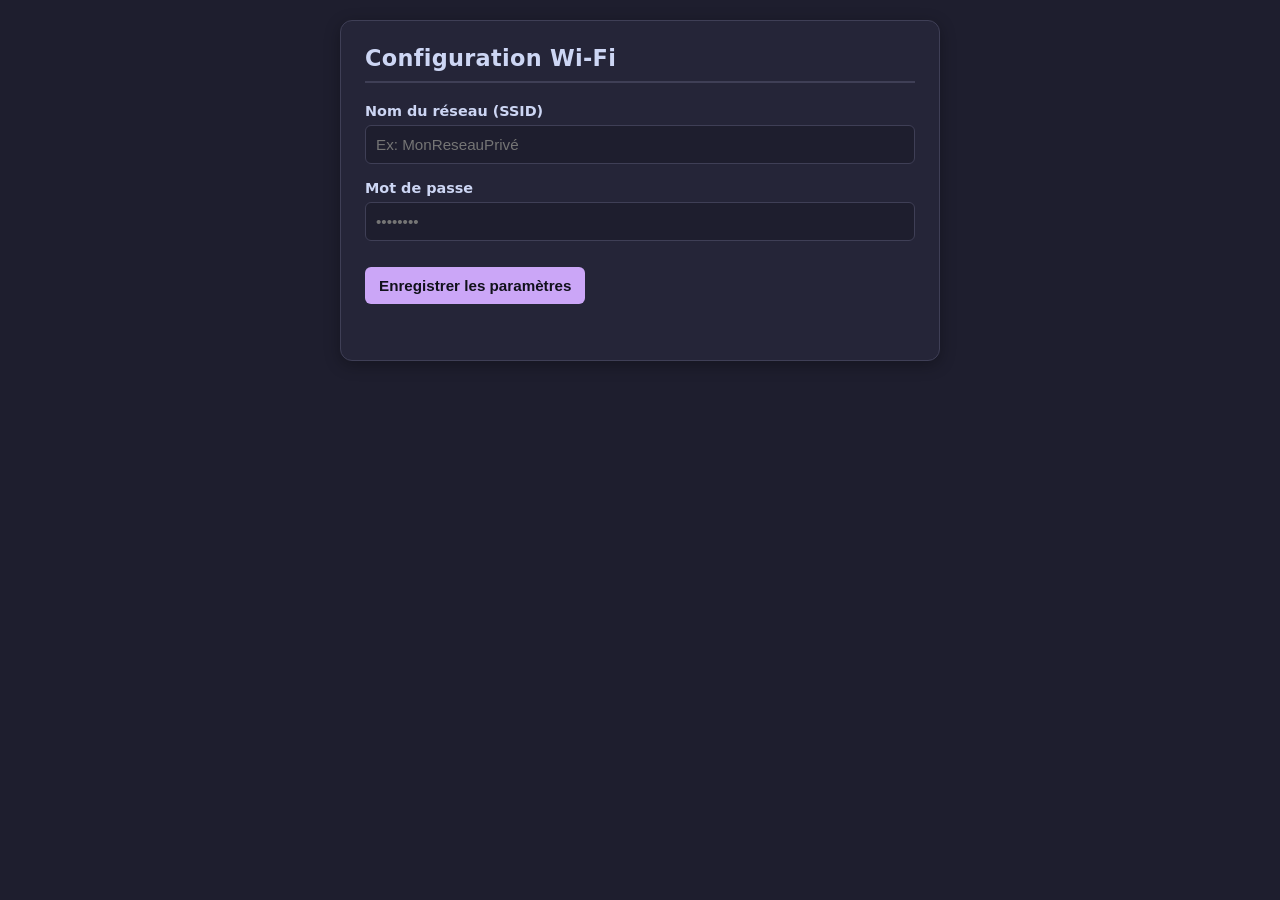
==== web/pages/wifi/page.html @ 27e7f629 "Mise en place d'un frontend de configuration." ====
<!DOCTYPE html>
<html lang="fr">
  <head>
    <meta charset="UTF-8">
    <meta name="viewport" content="width=device-width, initial-scale=1.0">
    <title>Configuration Wi-Fi</title>
    <style>
      :root {
        --bg-color: #1e1e2e;
        --container-bg: #252538;
        --border-color: #3f3f56;
        --text-color: #cdd6f4;
        --text-muted: #a6adc8;
        --primary: #cba6f7;
        --primary-hover: #b4befe;
      }

      body {
        font-family: system-ui, -apple-system, BlinkMacSystemFont, "Segoe UI", Roboto, sans-serif;
        background-color: var(--bg-color);
        color: var(--text-color);
        margin: 0;
        padding: 20px;
        display: flex;
        justify-content: center;
      }

      .app-container {
        width: 100%;
        max-width: 600px;
        display: flex;
        flex-direction: column;
        gap: 20px;
      }

      .panel {
        background-color: var(--container-bg);
        border: 1px solid var(--border-color);
        border-radius: 12px;
        padding: 24px;
        box-shadow: 0 4px 16px rgba(0, 0, 0, 0.3);
        display: flex;
        flex-direction: column;
      }

      h2 {
        margin-top: 0;
        margin-bottom: 20px;
        font-size: 1.4rem;
        border-bottom: 2px solid var(--border-color);
        padding-bottom: 10px;
        color: var(--text-color);
        letter-spacing: 0.3px;
      }

      .form-group {
        margin-bottom: 16px;
        display: flex;
        flex-direction: column;
        gap: 6px;
      }

      label {
        font-weight: 600;
        font-size: 0.9rem;
      }

      input[type="text"], input[type="password"], select {
        background-color: var(--bg-color);
        border: 1px solid var(--border-color);
        border-radius: 6px;
        padding: 10px;
        color: var(--text-color);
        font-size: 0.95rem;
        outline: none;
        transition: border-color 0.2s;
        box-sizing: border-box;
        width: 100%;
      }

      input[type="text"]:focus, input[type="password"]:focus, select:focus {
        border-color: var(--primary);
      }

      /* Style spécifique pour le select pour matcher le design sombre */
      select {
        appearance: none;
        background-image: url("data:image/svg+xml;utf8,<svg xmlns='http://www.w3.org/2000/svg' width='12' height='12' fill='%23cdd6f4' viewBox='0 0 16 16'><path d='M7.247 11.14 2.451 5.658C1.885 5.013 2.345 4 3.204 4h9.592a1 1 0 0 1 .753 1.659l-4.796 5.48a1 1 0 0 1-1.506 0z'/></svg>");
        background-repeat: no-repeat;
        background-position: right 12px center;
        padding-right: 32px;
      }

      .checkbox-group {
        display: flex;
        flex-direction: row;
        align-items: center;
        gap: 10px;
        cursor: pointer;
        user-select: none;
        margin-top: 8px;
        margin-bottom: 8px;
      }

      .checkbox-group input {
        width: 18px;
        height: 18px;
        accent-color: var(--primary);
        cursor: pointer;
        margin: 0;
      }

      .btn {
        background-color: var(--primary);
        color: #11111b;
        border: none;
        border-radius: 6px;
        padding: 10px 14px;
        font-weight: 600;
        font-size: 0.95rem;
        cursor: pointer;
        transition: background-color 0.2s, transform 0.1s;
        display: inline-flex;
        align-items: center;
        justify-content: center;
        gap: 6px;
        margin-top: 10px;
      }

      .btn:hover {
        background-color: var(--primary-hover);
      }

      .btn:active {
        transform: scale(0.98);
      }

      .btn-success {
        background-color: var(--primary);
      }

      .btn-success:hover {
        filter: brightness(1.1);
      }

      .section-divider {
        margin-top: 10px;
        margin-bottom: 20px;
        border: 0;
        border-top: 1px dashed var(--border-color);
      }

      .switching-panel {
        display: none;
        flex-direction: column;
        gap: 12px;
        text-align: center;
      }

      .switching-panel p {
        margin: 0;
        color: var(--text-muted);
        line-height: 1.4;
      }

      .spinner {
        align-self: center;
        width: 32px;
        height: 32px;
        border: 3px solid var(--border-color);
        border-top-color: var(--primary);
        border-radius: 50%;
        animation: spin 1s linear infinite;
      }

      @keyframes spin {
        to { transform: rotate(360deg); }
      }
    </style>
  </head>

  <body>

    <div class="app-container">
      <div class="panel">
        <h2>Configuration Wi-Fi</h2>

        <form id="form">
          <!-- Mode Station / Connexion à un réseau existant -->
          <div class="form-group">
            <label for="ssid">Nom du réseau (SSID)</label>
            <input type="text" id="ssid" name="ssid" placeholder="Ex: MonReseauPrivé" required>
          </div>

          <div class="form-group">
            <label for="password">Mot de passe</label>
            <input type="password" id="password" name="password" placeholder="••••••••">
          </div>

          <button type="submit" class="btn btn-success">Enregistrer les paramètres</button>
        </form>
        <p id="result"><b></b></p>

        <div class="switching-panel" id="switching">
          <div class="spinner"></div>
          <h2>Bascule en cours…</h2>
          <p>
            Veuillez patienter pendant que l'appareil tente de
            rejoindre le réseau renseigné.
          </p>
          <p>
            Cela peut prendre quelques secondes.
          </p>
          <p>
            Pendant ce temps, ne fermez ni ne rechargez cette page.
          </p>
        </div>
      </div>
    </div>

  </body>
</html>
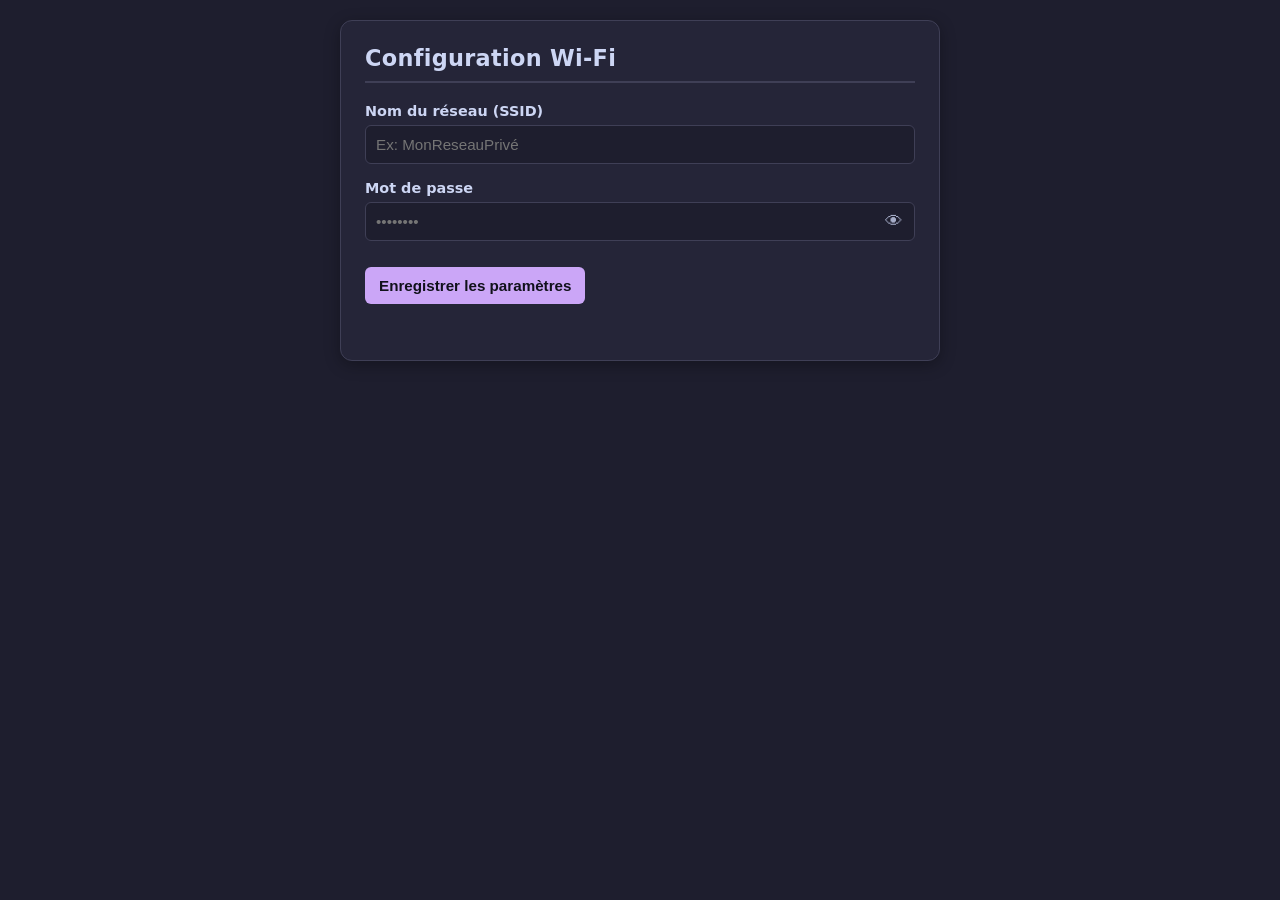
==== commit 05575d83: "Permet l'affichage des mots de passe Wifi." ====
--- a/web/pages/wifi/page.html
+++ b/web/pages/wifi/page.html
@@ -91,6 +91,32 @@
         padding-right: 32px;
       }
 
+      .password-field {
+        position: relative;
+        display: flex;
+        align-items: center;
+      }
+
+      .password-field input {
+        padding-right: 40px;
+      }
+
+      .toggle-password {
+        position: absolute;
+        right: 6px;
+        background: none;
+        border: none;
+        cursor: pointer;
+        font-size: 1.1rem;
+        color: var(--text-muted);
+        padding: 4px 6px;
+        line-height: 1;
+      }
+
+      .toggle-password:hover {
+        color: var(--text-color);
+      }
+
       .checkbox-group {
         display: flex;
         flex-direction: row;
@@ -194,7 +220,10 @@
 
           <div class="form-group">
             <label for="password">Mot de passe</label>
-            <input type="password" id="password" name="password" placeholder="••••••••">
+            <div class="password-field">
+              <input type="password" id="password" name="password" placeholder="••••••••">
+              <button type="button" class="toggle-password" id="toggle-password" aria-label="Afficher le mot de passe">👁</button>
+            </div>
           </div>
 
           <button type="submit" class="btn btn-success">Enregistrer les paramètres</button>
@@ -205,14 +234,23 @@
           <div class="spinner"></div>
           <h2>Bascule en cours…</h2>
           <p>
-            Veuillez patienter pendant que l'appareil tente de
-            rejoindre le réseau renseigné.
+            Veuillez patienter pendant que l'appareil tente de rejoindre le réseau renseigné.
           </p>
           <p>
             Cela peut prendre quelques secondes.
           </p>
           <p>
-            Pendant ce temps, ne fermez ni ne rechargez cette page.
+            👉 Conservez cette page ouverte sans y toucher jusqu'au prochain message.
+          </p>
+        </div>
+
+        <div class="switching-panel" id="timeout">
+          <h2>Temps d'attente dépassé</h2>
+          <p>
+            🚨 Le boitier Kikela n'a pas pu se connecter au réseau Wi-Fi renseigné.
+          </p>
+          <p>
+          Reconnectez de nouveau votre appareil au Hotspot <b>kikela</b> et rafraîchissez cette page pour relancer la configuration.
           </p>
         </div>
       </div>
